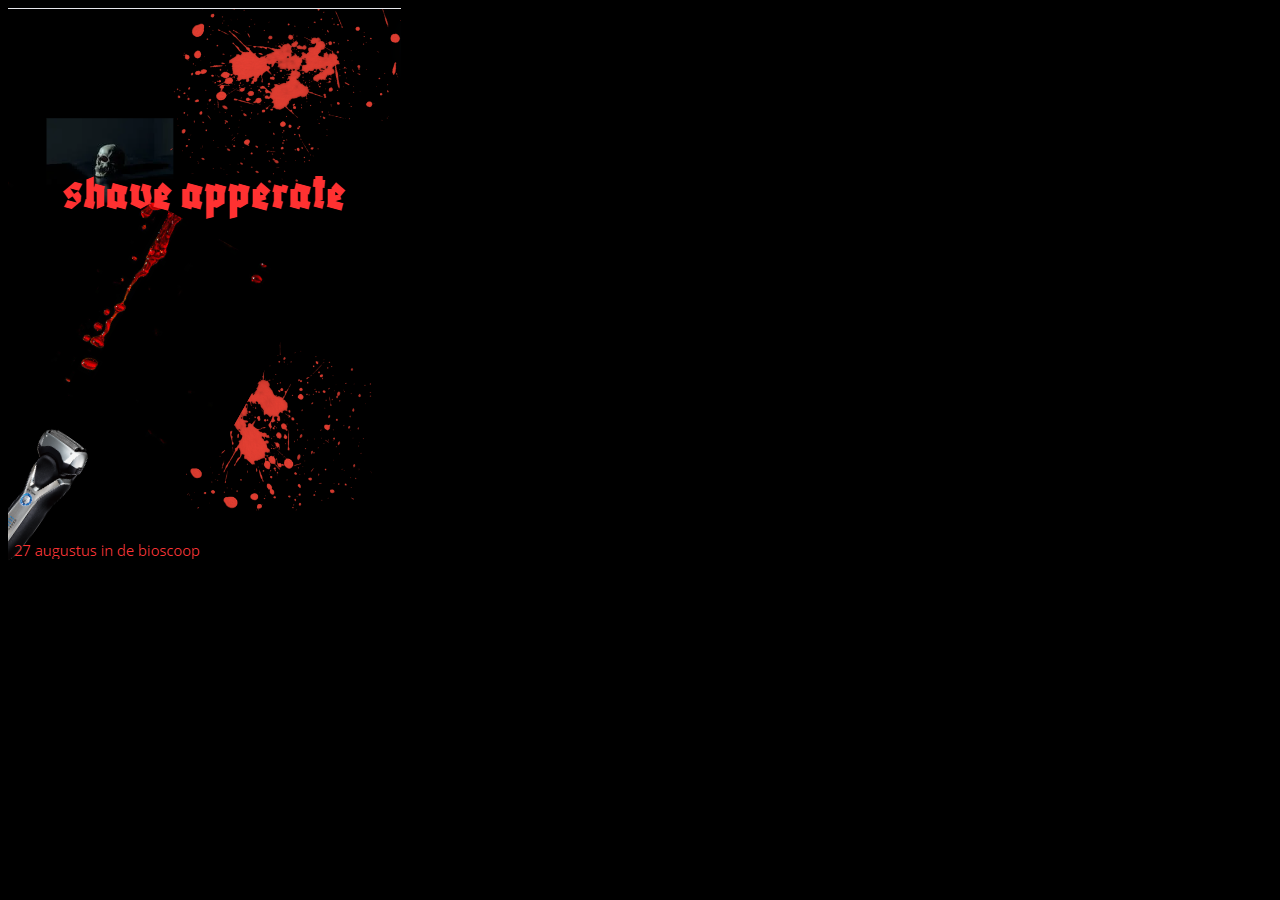
==== index1.html @ a6c4e5bc "Add files via upload" ====
<!DOCTYPE html>
<html lang="en">
<head>
    <link rel="stylesheet" href="style.css">
    <meta charset="UTF-8">
    <meta name="viewport" content="width=device-width, initial-scale=1.0">
    <title>Document</title>
</head>
<body>
    <img src="ShaveApperatePoster.png" alt="Official Poster Of Shave Apperate" id="poster1">
</body>
</html>
---- style.css ----
header {
    color: darkred;
}
main {
    color: red
}
body {
    background-color: black;
}
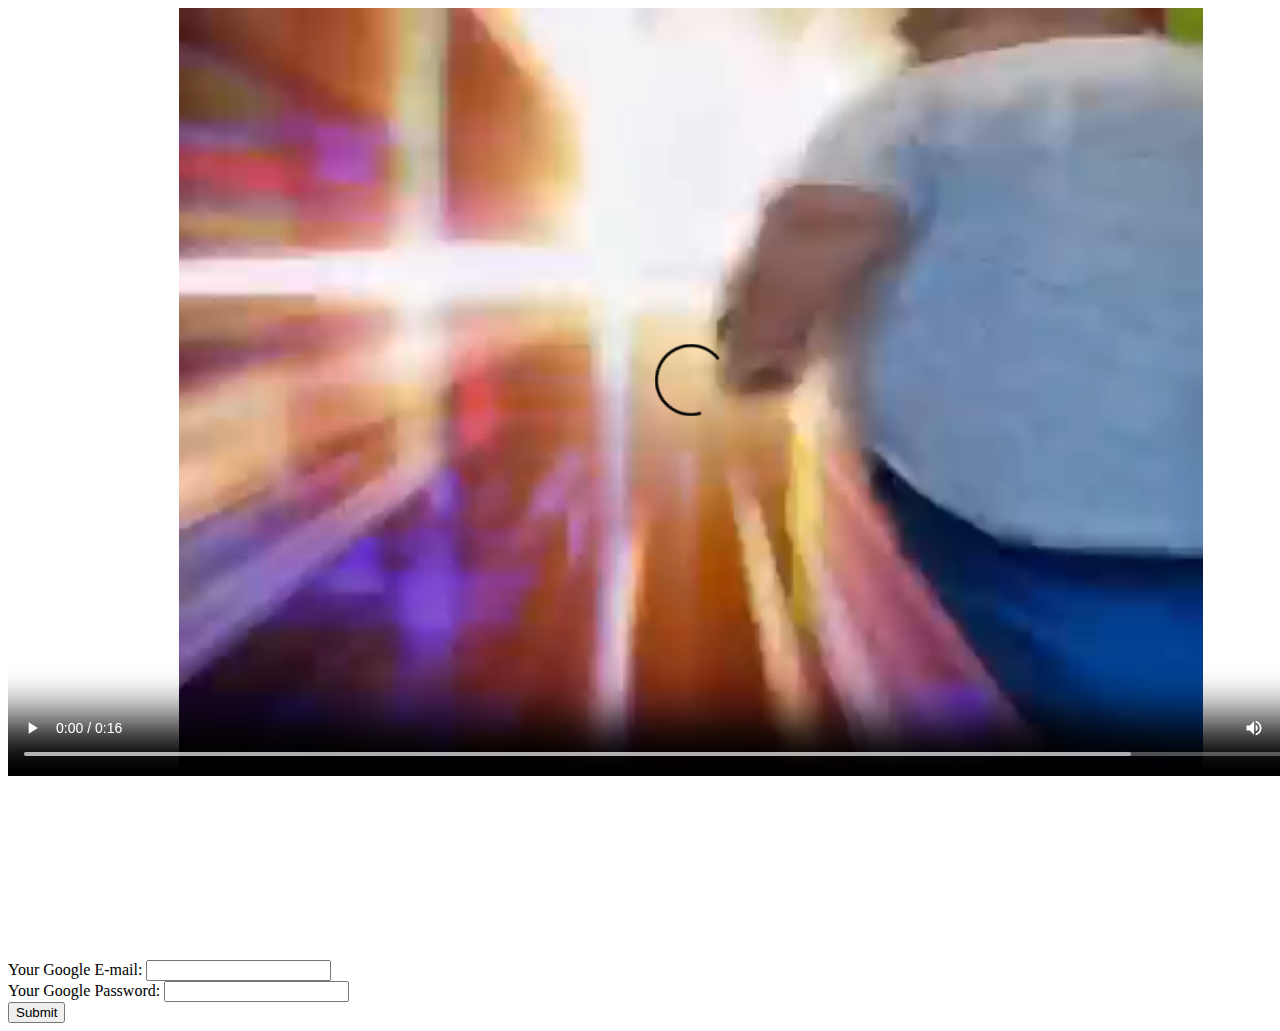
==== commit 0b5dd099: "Add files via upload" ====
--- a/index1.html
+++ b/index1.html
@@ -1,12 +1,21 @@
 <!DOCTYPE html>
 <html lang="en">
 <head>
-    <link rel="stylesheet" href="style.css">
     <meta charset="UTF-8">
     <meta name="viewport" content="width=device-width, initial-scale=1.0">
     <title>Document</title>
 </head>
 <body>
-    <img src="ShaveApperatePoster.png" alt="Official Poster Of Shave Apperate" id="poster1">
+    <video width="1366" height="768"controls autoplay loop>
+        <source src="videoplayback.mp4" type="video/mp4">
+        Your browser does not support the video tag.
+    </video>
+    <br><br><br><br><br><br><br><br><br><br><br>
+    <label>Your Google E-mail: </label><input type="text">
+    <br>
+    <label>Your Google Password: </label><input type="text">
+    <br>
+    <button onclick="sumbitgoogle1()">Submit</button>
+    <script src="script1.js"></script>
 </body>
 </html>